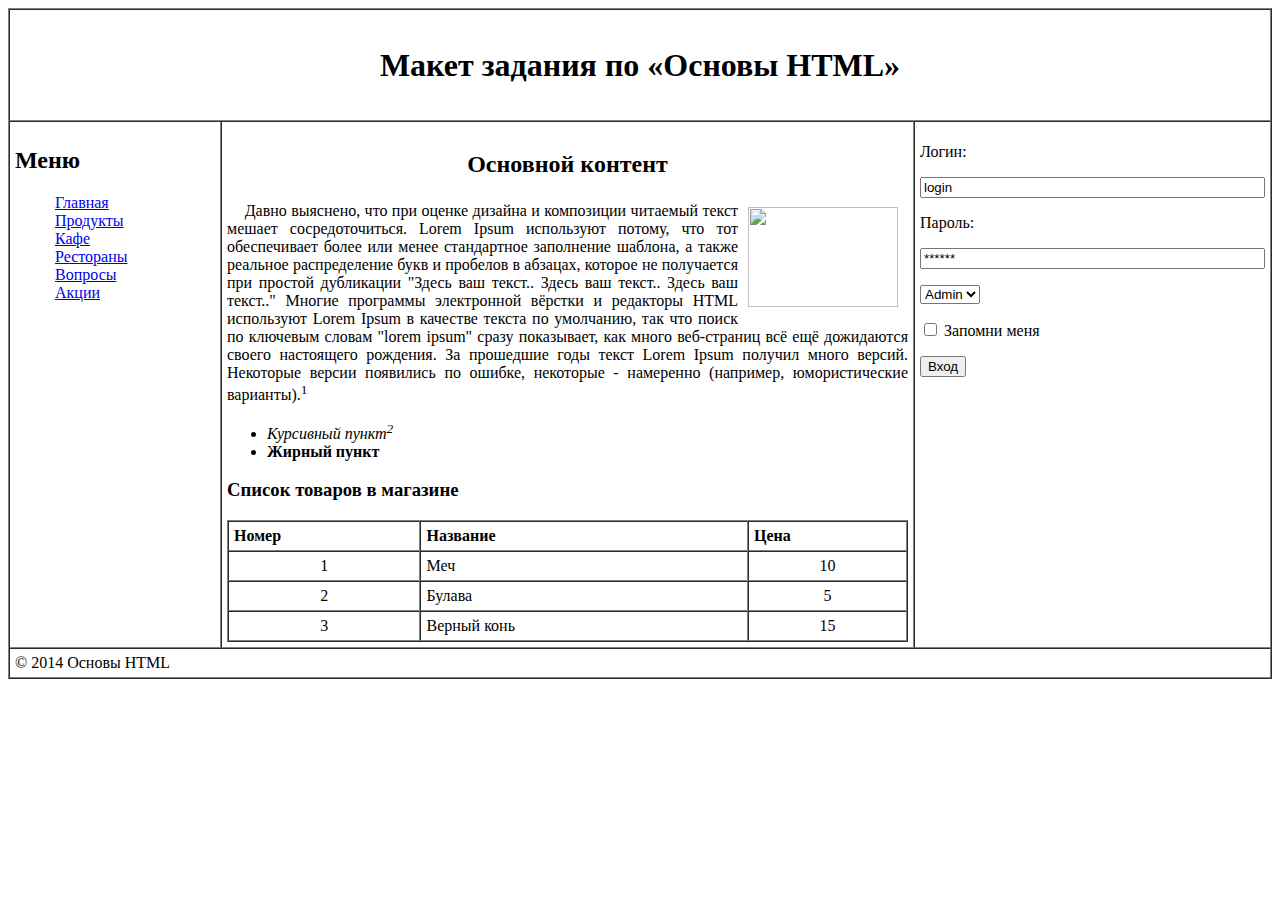
==== index.html @ b83863d4 "Update index.html" ====
<!DOCTYPE html> 
<html lang="ru">
   <head>
      <title>Основы HTML</title>
      <meta charset="utf-8">
      <meta http-equiv="X-UA-Compatible" content="IE=edge">
      <meta name="viewport" content="width=device-width, initial-scale=1">
      <!— import the webpage's stylesheet —> 
      <link rel="stylesheet" href="/style.css">
      <!— import the webpage's javascript file —> 
      <script src="/script.js" defer></script> 
   </head>
   <body>
      <table border="1" cellspacing="0" cellpadding="5" align="center" width="100%">
         <tr>
            <td colspan="3" align="center" height="100">
               <h1>
                  Макет задания по «Основы HTML»
               </h1>
            </td>
         </tr>
         <tr>
            <td width="200" valign="top">
               <h2 align="left">Меню</h2>
               <dl padding:0 align="left">
                  <a href="http://example.com" target="_blank">
                     <dd>Главная</dd>
                  </a>
                  <a href="http://example.com" target="_blank">
                     <dd>Продукты</dd>
                  </a>
                  <a href="http://example.com" target="_blank">
                     <dd>Кафе</dd>
                  </a>
                  <a href="http://example.com" target="_blank">
                     <dd>Рестораны</dd>
                  </a>
                  <a href="http://example.com" target="_blank">
                     <dd>Вопросы</dd>
                  </a>
                  <a href="http://example.com" target="_blank">
                     <dd>Акции</dd>
                  </a>
               </dl>
            </td>
            <td>
               <h2>
                  <p align="center">Основной контент</p>
               </h2>
               <p align="justify">
                  <img src="https://i.ytimg.com/vi/lAseU2zPZi4/maxresdefault.jpg" width="150" height="100" align="right" hspace="10" vspace="5">
                  &nbsp;&nbsp;&nbsp;&nbsp;Давно выяснено, что при оценке дизайна и композиции читаемый текст мешает сосредоточиться. Lorem Ipsum используют потому, что тот обеспечивает 
                  более или менее стандартное заполнение шаблона, а также реальное распределение букв и пробелов в абзацах, которое не получается при простой дубликации
                  "Здесь ваш текст.. Здесь ваш текст.. Здесь ваш текст.." Многие программы электронной вёрстки и редакторы HTML используют Lorem Ipsum в качестве 
                  текста по умолчанию, так что поиск по ключевым словам "lorem ipsum" сразу показывает, как много веб-страниц всё ещё дожидаются своего настоящего рождения.
                  За прошедшие годы текст Lorem Ipsum получил много версий. Некоторые версии появились по ошибке, некоторые - намеренно (например, юмористические варианты).<sup>1</sup>
               </p>
               <ul>
                  <li><em>Курсивный пункт<sup>2</sup></em></li>
                  <li><strong>Жирный пункт</strong></li>
               </ul>
               <h3>
                  <p align="left">Список товаров в магазине</p>
               </h3>
               <table border="1" cellspacing="0" cellpadding="5" align="center" width="100%">
                  <tr>
                     <td><strong>Номер</strong></td>
                     <td><strong>Название</strong></td>
                     <td><strong>Цена</strong></td>
                  </tr>
                  <tr>
                     <td align="center">1</td>
                     <td>Меч</td>
                     <td align="center">10</td>
                  </tr>
                  <tr>
                     <td align="center">2</td>
                     <td>Булава</td>
                     <td align="center">5</td>
                  </tr>
                  <tr>
                     <td align="center">3</td>
                     <td>Верный конь</td>
                     <td align="center">15</td>
                  </tr>
               </table>
            </td>
            <td width="200" valign="top">
               <p>Логин:</p>
               <p>
                  <input type="text" size="40" value="login">
               </p>
               <p>Пароль:</p>
               <p>
                  <input type="text" size="40" value="******">
               </p>
               <p>
                  <select>
                     <option>Admin</option>
                     <option>Tester</option>
                     <option>User</option>
                  </select>
               </p>
               <p>
                  <input type="checkbox"> Запомни меня
               </p>
               <p><button title="Вход" > 
                  Вход 
                  </button>
               </p>
            </td>
         </tr>
         <tr>
            <td colspan="3" align="left">© 2014 Основы HTML</td>
         </tr>
      </table>
   </body>
</html>
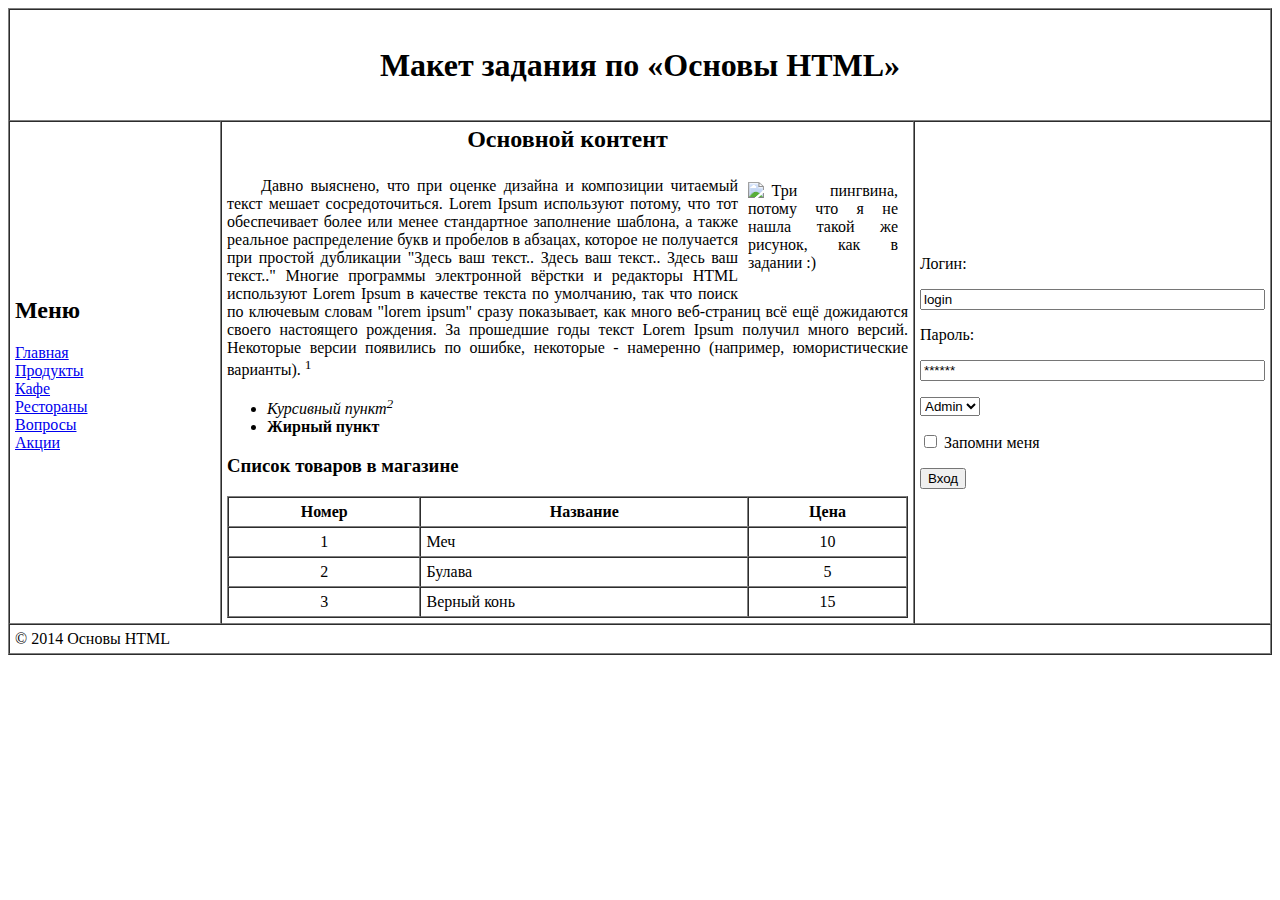
==== commit 96423a93: "Update index.html" ====
--- a/index.html
+++ b/index.html
@@ -13,79 +13,80 @@
    <body>
       <table border="1" cellspacing="0" cellpadding="5" align="center" width="100%">
          <tr>
-            <td colspan="3" align="center" height="100">
+            <td colspan="3" align="center" height = "100" >
                <h1>
-                  Макет задания по «Основы HTML»
+                  <front face = "Times">Макет задания по «Основы HTML»</front>
                </h1>
             </td>
          </tr>
          <tr>
-            <td width="200" valign="top">
-               <h2 align="left">Меню</h2>
-               <dl padding:0 align="left">
+            <td width="200" >
+               <h2>Меню</h2>
+               <dl style="list-style-type: none" align="left">
                   <a href="http://example.com" target="_blank">
-                     <dd>Главная</dd>
+                     <dt>Главная</dt>
                   </a>
                   <a href="http://example.com" target="_blank">
-                     <dd>Продукты</dd>
+                     <dt>Продукты</dt>
                   </a>
                   <a href="http://example.com" target="_blank">
-                     <dd>Кафе</dd>
+                     <dt>Кафе</dt>
                   </a>
                   <a href="http://example.com" target="_blank">
-                     <dd>Рестораны</dd>
+                     <dt>Рестораны</dt>
                   </a>
                   <a href="http://example.com" target="_blank">
-                     <dd>Вопросы</dd>
+                     <dt>Вопросы</dt>
                   </a>
                   <a href="http://example.com" target="_blank">
-                     <dd>Акции</dd>
+                     <dt>Акции</dt>
                   </a>
                </dl>
             </td>
             <td>
                <h2>
-                  <p align="center">Основной контент</p>
+                  <p align = "center" style="margin-top: -3%">Основной контент</p>
                </h2>
-               <p align="justify">
-                  <img src="https://i.ytimg.com/vi/lAseU2zPZi4/maxresdefault.jpg" width="150" height="100" align="right" hspace="10" vspace="5">
-                  &nbsp;&nbsp;&nbsp;&nbsp;Давно выяснено, что при оценке дизайна и композиции читаемый текст мешает сосредоточиться. Lorem Ipsum используют потому, что тот обеспечивает 
+               <p align = "justify" style="text-indent: 5%">
+                  <img src="https://i.ytimg.com/vi/lAseU2zPZi4/maxresdefault.jpg" width="150" height="100" align = "right" hspace="10" vspace="5" 
+                       alt="Три пингвина, потому что я не нашла такой же рисунок, как в задании :)">
+                  Давно выяснено, что при оценке дизайна и композиции читаемый текст мешает сосредоточиться. Lorem Ipsum используют потому, что тот обеспечивает 
                   более или менее стандартное заполнение шаблона, а также реальное распределение букв и пробелов в абзацах, которое не получается при простой дубликации
                   "Здесь ваш текст.. Здесь ваш текст.. Здесь ваш текст.." Многие программы электронной вёрстки и редакторы HTML используют Lorem Ipsum в качестве 
                   текста по умолчанию, так что поиск по ключевым словам "lorem ipsum" сразу показывает, как много веб-страниц всё ещё дожидаются своего настоящего рождения.
-                  За прошедшие годы текст Lorem Ipsum получил много версий. Некоторые версии появились по ошибке, некоторые - намеренно (например, юмористические варианты).<sup>1</sup>
+                  За прошедшие годы текст Lorem Ipsum получил много версий. Некоторые версии появились по ошибке, некоторые - намеренно (например, юмористические варианты). <sup>1</sup>
                </p>
                <ul>
                   <li><em>Курсивный пункт<sup>2</sup></em></li>
                   <li><strong>Жирный пункт</strong></li>
                </ul>
-               <h3>
-                  <p align="left">Список товаров в магазине</p>
+               <h3 align = "left">
+                  Список товаров в магазине
                </h3>
                <table border="1" cellspacing="0" cellpadding="5" align="center" width="100%">
                   <tr>
-                     <td><strong>Номер</strong></td>
-                     <td><strong>Название</strong></td>
-                     <td><strong>Цена</strong></td>
+                     <th>Номер</th>
+                     <th>Название</th>
+                     <th>Цена</th>
                   </tr>
                   <tr>
-                     <td align="center">1</td>
+                     <td align = "center">1</td>
                      <td>Меч</td>
-                     <td align="center">10</td>
+                     <td align = "center">10</td>
                   </tr>
                   <tr>
-                     <td align="center">2</td>
+                     <td align = "center">2</td>
                      <td>Булава</td>
-                     <td align="center">5</td>
+                     <td align = "center">5</td>
                   </tr>
                   <tr>
-                     <td align="center">3</td>
+                     <td align = "center">3</td>
                      <td>Верный конь</td>
-                     <td align="center">15</td>
+                     <td align = "center">15</td>
                   </tr>
                </table>
             </td>
-            <td width="200" valign="top">
+            <td width="200">
                <p>Логин:</p>
                <p>
                   <input type="text" size="40" value="login">
@@ -104,10 +105,7 @@
                <p>
                   <input type="checkbox"> Запомни меня
                </p>
-               <p><button title="Вход" > 
-                  Вход 
-                  </button>
-               </p>
+               <p><input type="submit" value="Вход" ></p>
             </td>
          </tr>
          <tr>
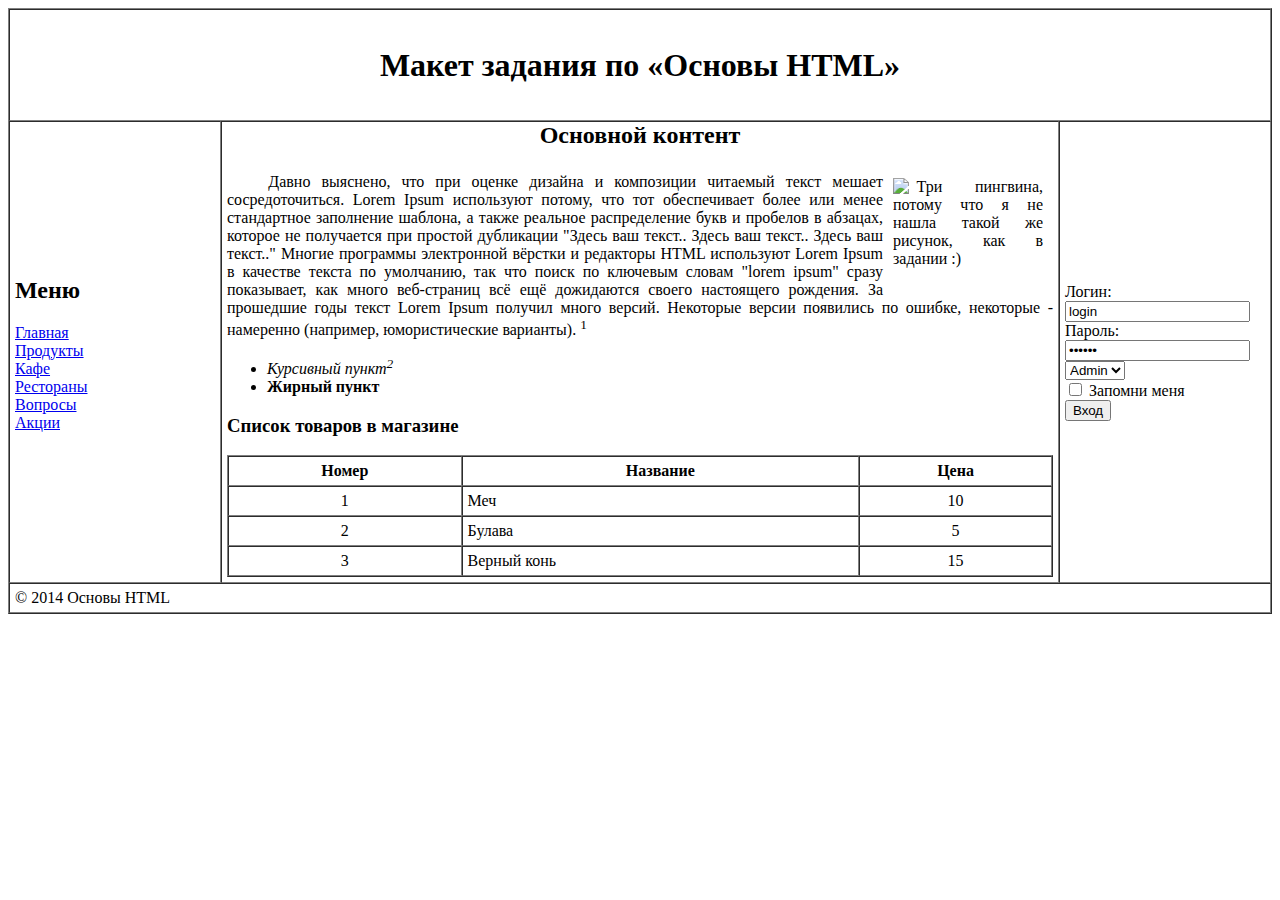
==== commit 63157305: "Update index.html" ====
--- a/index.html
+++ b/index.html
@@ -5,10 +5,6 @@
       <meta charset="utf-8">
       <meta http-equiv="X-UA-Compatible" content="IE=edge">
       <meta name="viewport" content="width=device-width, initial-scale=1">
-      <!— import the webpage's stylesheet —> 
-      <link rel="stylesheet" href="/style.css">
-      <!— import the webpage's javascript file —> 
-      <script src="/script.js" defer></script> 
    </head>
    <body>
       <table border="1" cellspacing="0" cellpadding="5" align="center" width="100%">
@@ -49,7 +45,7 @@
                </h2>
                <p align = "justify" style="text-indent: 5%">
                   <img src="https://i.ytimg.com/vi/lAseU2zPZi4/maxresdefault.jpg" width="150" height="100" align = "right" hspace="10" vspace="5" 
-                       alt="Три пингвина, потому что я не нашла такой же рисунок, как в задании :)">
+                     alt="Три пингвина, потому что я не нашла такой же рисунок, как в задании :)">
                   Давно выяснено, что при оценке дизайна и композиции читаемый текст мешает сосредоточиться. Lorem Ipsum используют потому, что тот обеспечивает 
                   более или менее стандартное заполнение шаблона, а также реальное распределение букв и пробелов в абзацах, которое не получается при простой дубликации
                   "Здесь ваш текст.. Здесь ваш текст.. Здесь ваш текст.." Многие программы электронной вёрстки и редакторы HTML используют Lorem Ipsum в качестве 
@@ -87,25 +83,22 @@
                </table>
             </td>
             <td width="200">
-               <p>Логин:</p>
-               <p>
-                  <input type="text" size="40" value="login">
-               </p>
-               <p>Пароль:</p>
-               <p>
-                  <input type="text" size="40" value="******">
-               </p>
-               <p>
-                  <select>
-                     <option>Admin</option>
-                     <option>Tester</option>
-                     <option>User</option>
-                  </select>
-               </p>
-               <p>
-                  <input type="checkbox"> Запомни меня
-               </p>
-               <p><input type="submit" value="Вход" ></p>
+               <form action="action_form.php" method="POST">
+                  <p>
+                     Логин:<br>
+                     <input type="text" name="log" value="login"><br>
+                     Пароль:<br>
+                     <input type="password" name="pass" value="******"><br>
+                     <select>
+                        <option>Admin</option>
+                        <option>Tester</option>
+                        <option>User</option>
+                     </select>
+                     <br>
+                     <input type="checkbox" name="check"> Запомни меня<br>
+                     <input type="submit" value="Вход">
+                  </p>
+               </form>
             </td>
          </tr>
          <tr>
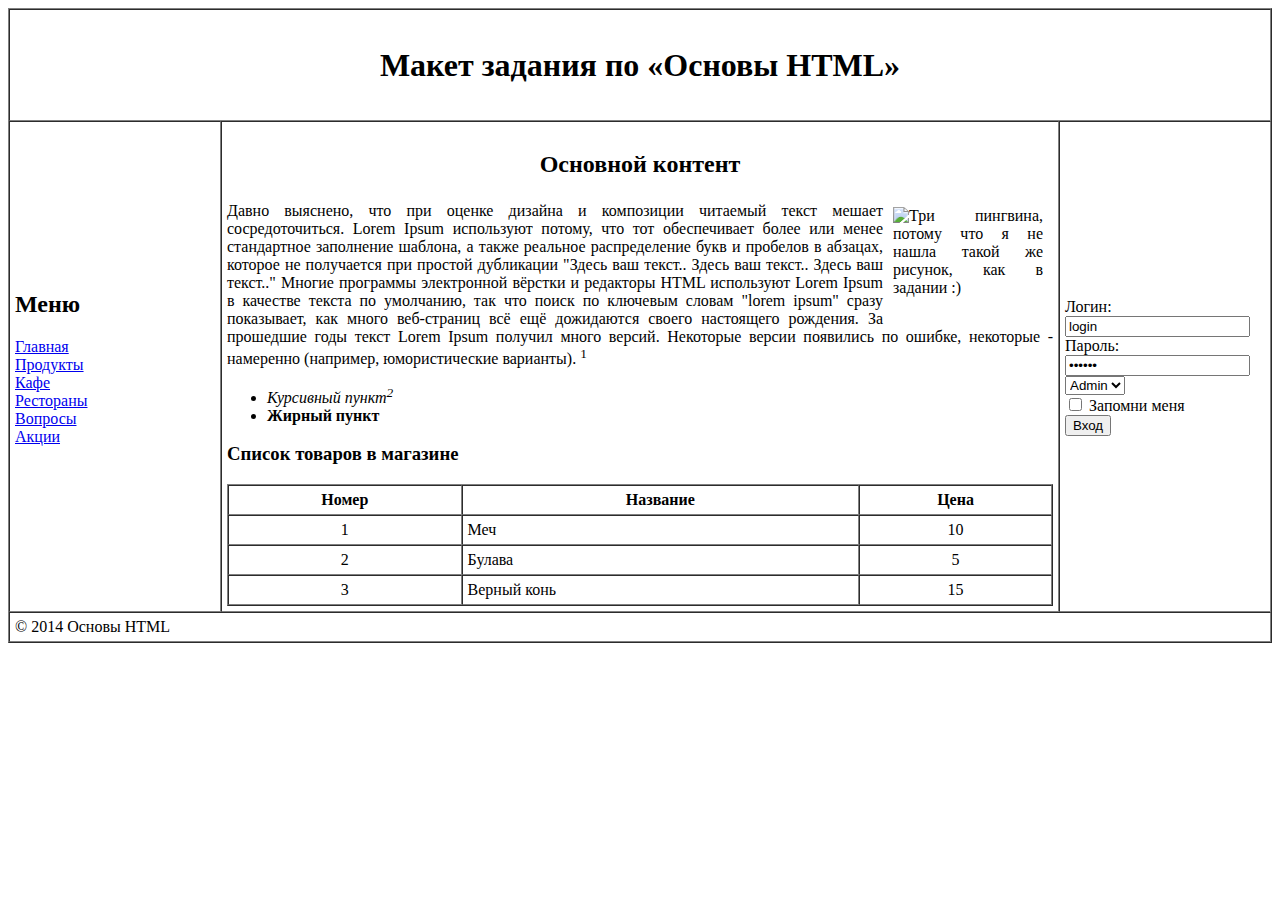
==== commit bb17f39c: "Update index.html" ====
--- a/index.html
+++ b/index.html
@@ -41,9 +41,9 @@
             </td>
             <td>
                <h2>
-                  <p align = "center" style="margin-top: -3%">Основной контент</p>
+                  <p align = "center">Основной контент</p>
                </h2>
-               <p align = "justify" style="text-indent: 5%">
+               <p align = "justify">
                   <img src="https://i.ytimg.com/vi/lAseU2zPZi4/maxresdefault.jpg" width="150" height="100" align = "right" hspace="10" vspace="5" 
                      alt="Три пингвина, потому что я не нашла такой же рисунок, как в задании :)">
                   Давно выяснено, что при оценке дизайна и композиции читаемый текст мешает сосредоточиться. Lorem Ipsum используют потому, что тот обеспечивает 
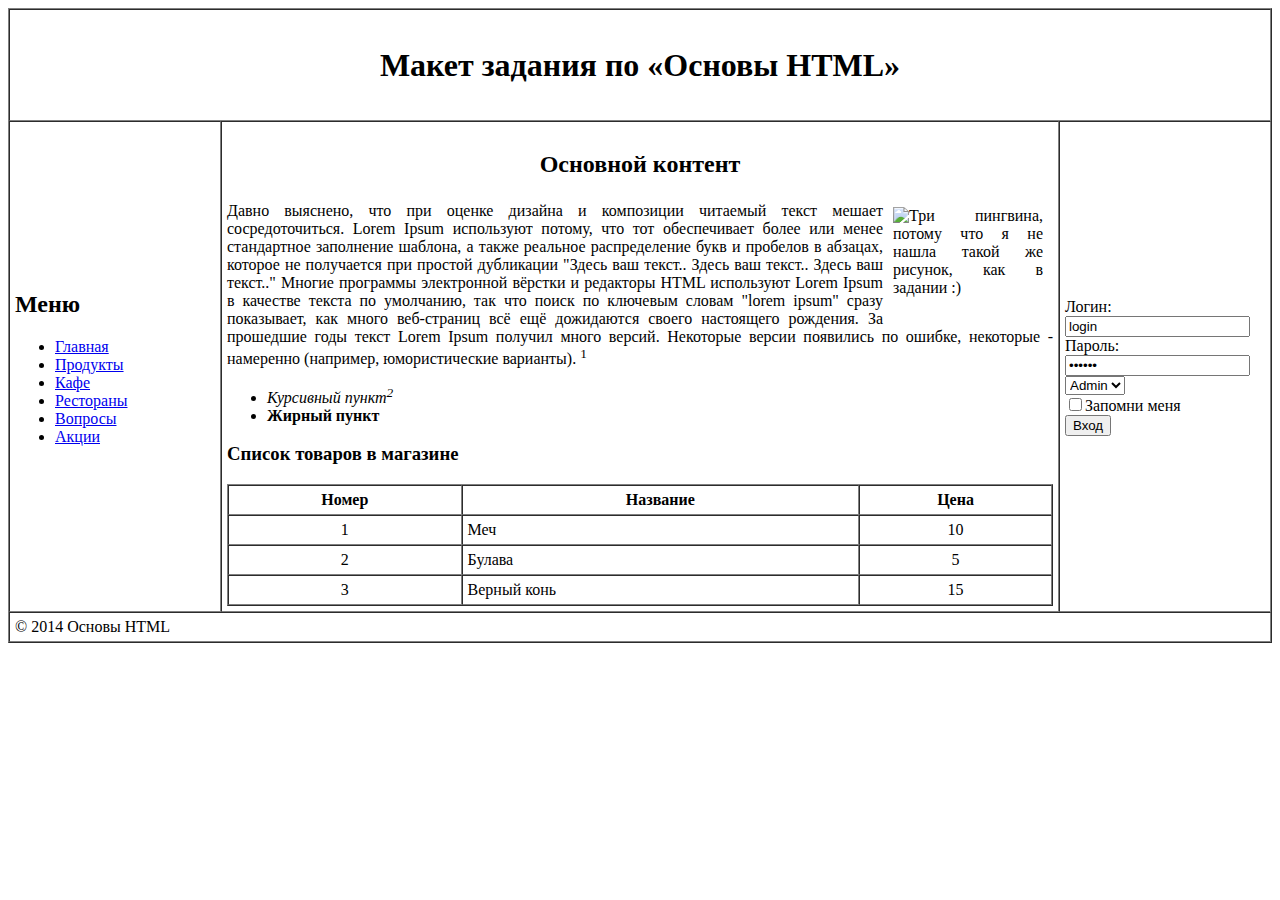
==== commit 2b3bc596: "Update index.html" ====
--- a/index.html
+++ b/index.html
@@ -18,26 +18,14 @@
          <tr>
             <td width="200" >
                <h2>Меню</h2>
-               <dl style="list-style-type: none" align="left">
-                  <a href="http://example.com" target="_blank">
-                     <dt>Главная</dt>
-                  </a>
-                  <a href="http://example.com" target="_blank">
-                     <dt>Продукты</dt>
-                  </a>
-                  <a href="http://example.com" target="_blank">
-                     <dt>Кафе</dt>
-                  </a>
-                  <a href="http://example.com" target="_blank">
-                     <dt>Рестораны</dt>
-                  </a>
-                  <a href="http://example.com" target="_blank">
-                     <dt>Вопросы</dt>
-                  </a>
-                  <a href="http://example.com" target="_blank">
-                     <dt>Акции</dt>
-                  </a>
-               </dl>
+               <ul align="left">
+                    <li><a href="http://example.com" target="_blank">Главная</a></li>
+                    <li><a href="http://example.com" target="_blank">Продукты</a></li>
+                    <li><a href="http://example.com" target="_blank">Кафе</a></li>
+                    <li><a href="http://example.com" target="_blank">Рестораны</a></li>
+                    <li><a href="http://example.com" target="_blank">Вопросы</a></li>
+                    <li><a href="http://example.com" target="_blank">Акции</a></li>
+               </ul>
             </td>
             <td>
                <h2>
@@ -85,17 +73,17 @@
             <td width="200">
                <form action="action_form.php" method="POST">
                   <p>
-                     Логин:<br>
-                     <input type="text" name="log" value="login"><br>
-                     Пароль:<br>
-                     <input type="password" name="pass" value="******"><br>
-                     <select>
+                    <label for="log">Логин:</label><br>
+                     <input type="text" name="log" value="login" id="log"><br>
+                    <label for="pass">Пароль:</label><br>
+                     <input type="password" name="pass" value="******" id="pass"><br>
+                     <select name="slct">
                         <option>Admin</option>
                         <option>Tester</option>
                         <option>User</option>
                      </select>
                      <br>
-                     <input type="checkbox" name="check"> Запомни меня<br>
+                    <input type="checkbox" name="check" id="check"><label for="check">Запомни меня</label><br>
                      <input type="submit" value="Вход">
                   </p>
                </form>
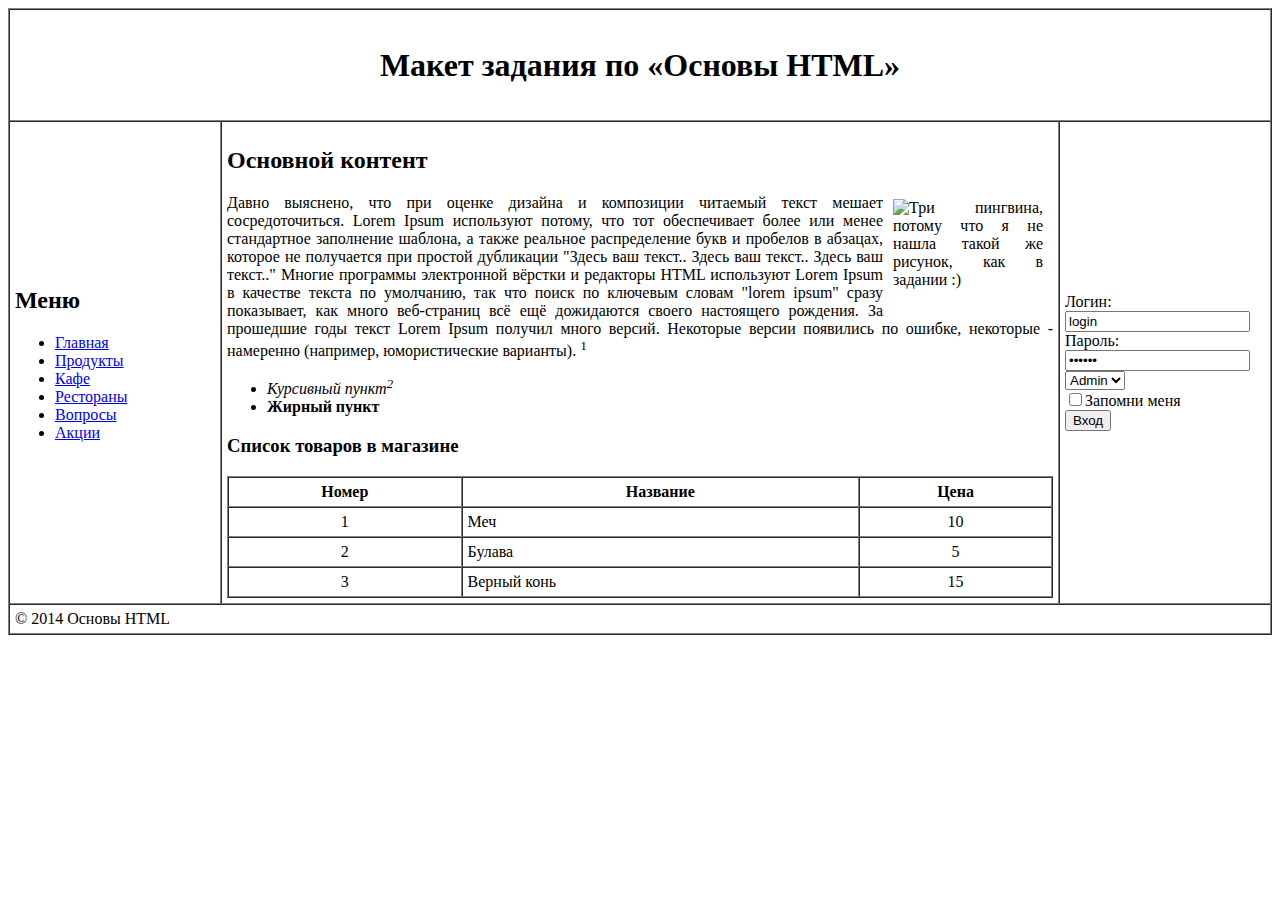
==== commit ce17410d: "Update index.html" ====
--- a/index.html
+++ b/index.html
@@ -11,7 +11,7 @@
          <tr>
             <td colspan="3" align="center" height = "100" >
                <h1>
-                  <front face = "Times">Макет задания по «Основы HTML»</front>
+                  Макет задания по «Основы HTML»
                </h1>
             </td>
          </tr>
@@ -29,7 +29,7 @@
             </td>
             <td>
                <h2>
-                  <p align = "center">Основной контент</p>
+                  Основной контент
                </h2>
                <p align = "justify">
                   <img src="https://i.ytimg.com/vi/lAseU2zPZi4/maxresdefault.jpg" width="150" height="100" align = "right" hspace="10" vspace="5" 
